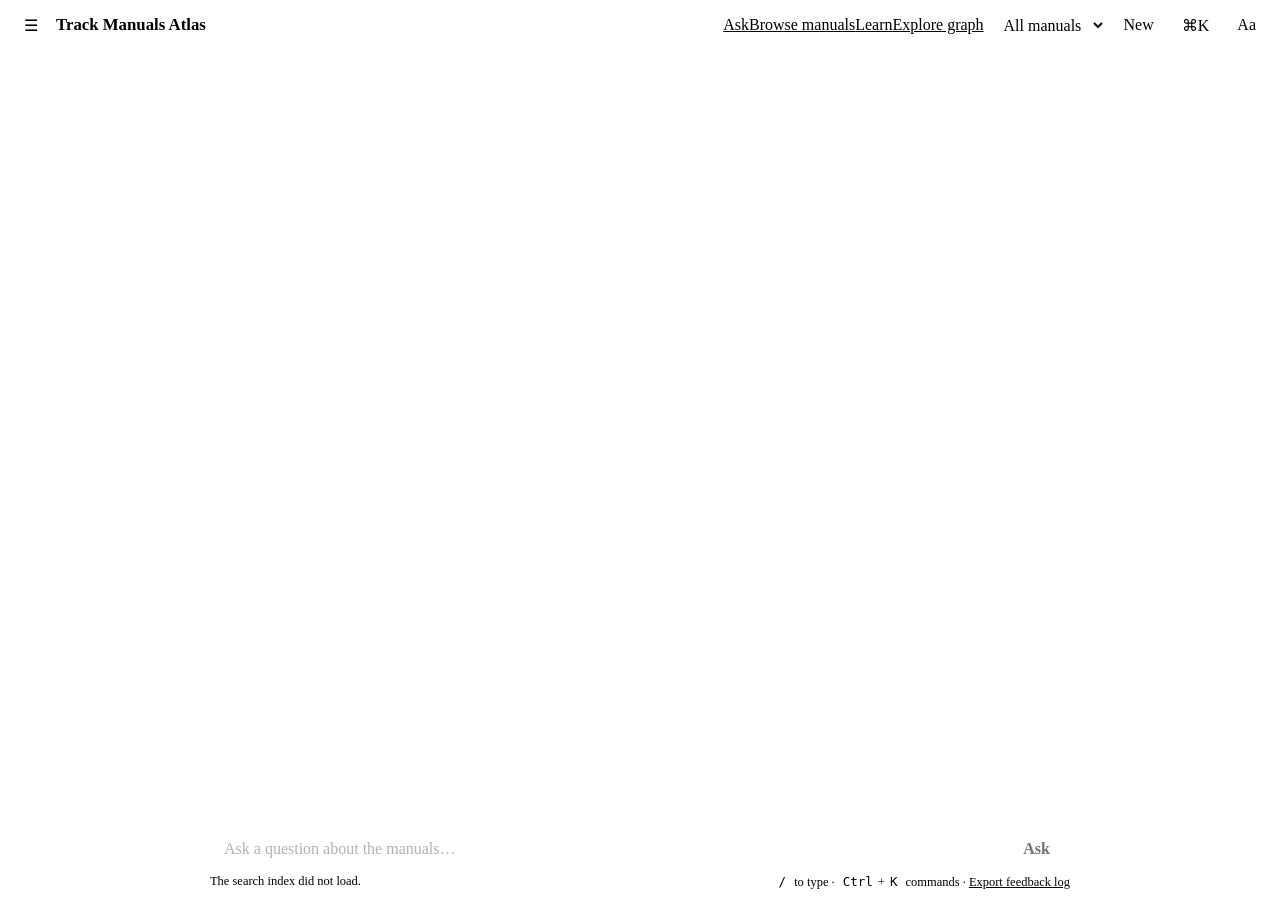
==== chat.html @ 5ba120be "Show whole tables, every case a question spans, and each case's heading in chat answers Fixes the ta" ====
<!doctype html>
<html lang="en" data-theme="light">
<head>
<meta charset="utf-8">
<meta name="viewport" content="width=device-width,initial-scale=1">
<meta name="theme-color" content="#f3f5f8">
<title>Track Manuals Atlas · Ask</title>
<link rel="stylesheet" href="./ui/themes.css">
<link rel="stylesheet" href="./ui/shell.css">
<script src="./ui/theme.js"></script>
<style>
  *{box-sizing:border-box}
  html{font-size:var(--fs)}
  body{margin:0;background:var(--bg);color:var(--ink);font:1rem/1.55 var(--font);height:100vh;height:100dvh;overflow:hidden}
  button,select,input{font:inherit;color:inherit}
  a{color:var(--accent)}
  .app{display:grid;grid-template-columns:auto minmax(0,1fr) auto;height:100%}
  /* ---- side panel: history and saved answers ---- */
  .side{width:0;overflow:hidden;background:var(--surface);border-right:1px solid var(--line);transition:width .18s}
  .side.open{width:min(300px,86vw)}
  .side .in{width:min(300px,86vw);height:100%;overflow-y:auto;padding:14px}
  .side h2{font-size:.78rem;letter-spacing:.06em;text-transform:uppercase;color:var(--muted);margin:14px 0 6px}
  .side button.item{display:block;width:100%;text-align:left;background:none;border:0;border-radius:8px;padding:6px 8px;cursor:pointer;color:var(--ink);font-size:.92rem}
  .side button.item:hover,.side button.item:focus-visible{background:var(--surface2)}
  .side .sub{display:block;color:var(--muted);font-size:.78rem}
  .side .empty{color:var(--muted);font-size:.85rem;padding:2px 8px}
  /* ---- main column ---- */
  .main{display:flex;flex-direction:column;min-width:0;height:100%}
  .top{display:flex;align-items:center;gap:8px;padding:8px 14px;background:var(--surface);border-bottom:1px solid var(--line)}
  .top h1{margin:0;font-size:1.05rem;font-weight:650;flex:1;white-space:nowrap;overflow:hidden;text-overflow:ellipsis}
  .iconbtn{border:1px solid var(--line);background:var(--surface);border-radius:10px;padding:5px 10px;cursor:pointer;min-height:34px}
  .iconbtn:hover,.iconbtn:focus-visible{border-color:var(--accent);color:var(--accent)}
  select#scope{border:1px solid var(--line);background:var(--surface);border-radius:10px;padding:5px 8px;max-width:190px;min-height:34px}
  #log{flex:1;overflow-y:auto;padding:var(--gap) 14px 20px}
  .col{max-width:860px;margin:0 auto}
  .msg{margin:var(--gap) 0;display:flex}
  .msg.user{justify-content:flex-end}
  .bubble{max-width:100%;border-radius:var(--radius);padding:calc(var(--gap) - 2px) calc(var(--gap) + 4px)}
  .user .bubble{background:var(--user);color:var(--user-ink);max-width:82%}
  .bot .bubble{background:var(--surface);border:1px solid var(--line);box-shadow:var(--shadow);width:100%}
  .answer ul{margin:.1rem 0 .3rem 1.1rem;padding:0}.answer li{margin:.35rem 0}
  mark{background:var(--mark);color:inherit;border-radius:3px;padding:0 1px}
  .meta{display:flex;flex-wrap:wrap;align-items:center;gap:8px;margin-top:6px;font-size:.88rem}
  .cite{display:inline-flex;gap:4px;align-items:center;background:var(--chip);color:var(--chip-ink);border:1px solid transparent;border-radius:999px;padding:1px 10px;cursor:pointer;text-decoration:none;font-size:.85rem}
  .cite:hover,.cite:focus-visible{border-color:var(--chip-ink)}
  .conf{display:inline-flex;align-items:center;gap:5px;color:var(--muted)}
  .dot{width:9px;height:9px;border-radius:50%;background:var(--muted);display:inline-block}
  .dot.high{background:var(--ok)}.dot.medium{background:var(--warn)}.dot.low{background:var(--bad)}
  .actions{display:flex;flex-wrap:wrap;gap:4px;margin-top:8px}
  .actions button{background:none;border:0;color:var(--muted);border-radius:8px;padding:3px 8px;cursor:pointer;font-size:.85rem}
  .actions button:hover,.actions button:focus-visible{background:var(--surface2);color:var(--ink)}
  .actions button.on{color:var(--accent)}
  .fbnote{color:var(--muted);font-size:.8rem;margin-left:4px}
  details{margin-top:8px;border-top:1px solid var(--line);padding-top:6px}
  summary{cursor:pointer;color:var(--accent);font-size:.9rem}
  .lead,.caveat{font-size:.92rem;color:var(--warn);margin-bottom:4px}
  .muted{color:var(--muted);font-size:.85rem}
  .chips{display:flex;flex-wrap:wrap;gap:6px;margin-top:8px}
  .chip{border:1px solid var(--line);background:var(--surface);color:var(--ink);border-radius:999px;padding:4px 12px;font-size:.88rem;cursor:pointer;text-align:left}
  .chip:hover,.chip:focus-visible{border-color:var(--accent);color:var(--accent)}
  .next{margin-top:8px}.next .muted{display:block;margin-bottom:2px}
  pre.full{white-space:pre-wrap;font:.82rem/1.5 ui-monospace,Menlo,Consolas,monospace;background:var(--surface2);border-radius:8px;padding:8px;max-height:280px;overflow:auto}
  table.tb{border-collapse:collapse;margin:6px 0;font-size:.88rem;display:block;overflow-x:auto;max-width:100%}
  table.tb th,table.tb td{border:1px solid var(--line);padding:3px 8px;text-align:left;vertical-align:top}
  table.tb th{background:var(--surface2)}table.tb td.hit{background:var(--chip);color:var(--chip-ink);font-weight:600}
  .vals{margin:2px 0 0 1.1rem;padding:0;font-size:.9rem}
  /* ---- empty state ---- */
  .hero{text-align:center;padding:5vh 0 10px}
  .hero h2{font-size:1.6rem;margin:0 0 6px}
  .hero p{color:var(--muted);margin:0 auto;max-width:560px}
  .cards{display:grid;grid-template-columns:repeat(auto-fit,minmax(210px,1fr));gap:10px;margin:22px 0 8px}
  .card{background:var(--surface);border:1px solid var(--line);border-radius:var(--radius);padding:12px 14px;text-align:left;cursor:pointer;box-shadow:var(--shadow)}
  .card:hover,.card:focus-visible{border-color:var(--accent)}
  .card b{display:block;margin-bottom:2px}.card span{color:var(--muted);font-size:.85rem}
  .note{color:var(--muted);font-size:.82rem;text-align:center;margin-top:16px}
  /* ---- composer ---- */
  form#f{background:var(--surface);border-top:1px solid var(--line);padding:10px 14px}
  .row{max-width:860px;margin:0 auto;display:flex;gap:8px}
  input#q{flex:1;min-width:0;padding:10px 14px;border:1px solid var(--line);border-radius:12px;background:var(--bg);font-size:1rem}
  input#q:focus{outline:2px solid var(--accent);outline-offset:1px}
  button.send{border:0;background:var(--accent);color:var(--accent-ink);border-radius:12px;padding:0 20px;cursor:pointer;font-weight:600}
  button:disabled,input:disabled{opacity:.55}
  .foot{max-width:860px;margin:6px auto 0;font-size:.78rem;color:var(--muted);display:flex;justify-content:space-between;gap:8px;flex-wrap:wrap}
  .foot button{background:none;border:0;color:var(--accent);cursor:pointer;padding:0;text-decoration:underline;font-size:inherit}
  kbd{border:1px solid var(--line);border-bottom-width:2px;border-radius:5px;padding:0 5px;font-size:.78rem;background:var(--surface2)}
  /* ---- manual page viewer ---- */
  .viewer{width:0;overflow:hidden;background:var(--surface);border-left:1px solid var(--line);transition:width .18s;display:flex;flex-direction:column}
  .viewer.open{width:min(46vw,640px)}
  .viewer header{display:flex;align-items:center;gap:8px;padding:8px 12px;border-bottom:1px solid var(--line);min-width:min(46vw,640px)}
  .viewer header b{flex:1;font-size:.92rem;white-space:nowrap;overflow:hidden;text-overflow:ellipsis}
  .viewer .body{flex:1;display:flex;flex-direction:column;min-width:min(46vw,640px);overflow:auto}
  .viewer img{max-width:100%;border-bottom:1px solid var(--line)}
  ol.rel{padding-left:20px;margin:6px 0}ol.rel li{margin:6px 0}
  .viewer iframe{flex:1;min-height:360px;border:0;background:var(--surface2)}
  /* ---- popovers ---- */
  .pop{position:fixed;z-index:20;right:12px;top:52px;width:min(340px,94vw);background:var(--surface);border:1px solid var(--line);border-radius:var(--radius);box-shadow:0 10px 34px rgba(0,0,0,.28);padding:14px}
  .pop[hidden]{display:none}
  .pop h3{margin:0 0 8px;font-size:.78rem;letter-spacing:.06em;text-transform:uppercase;color:var(--muted)}
  .swatches{display:grid;grid-template-columns:repeat(3,1fr);gap:8px;margin-bottom:12px}
  .sw{border:2px solid var(--line);border-radius:10px;padding:6px;cursor:pointer;background:var(--surface);text-align:center;font-size:.74rem}
  .sw i{display:block;height:20px;border-radius:5px;margin-bottom:4px;border:1px solid rgba(128,128,128,.4)}
  .sw[aria-pressed="true"]{border-color:var(--accent)}
  .seg{display:flex;gap:6px;margin-bottom:12px;flex-wrap:wrap}
  .seg button{flex:1;border:1px solid var(--line);background:var(--surface);border-radius:8px;padding:5px 6px;cursor:pointer;min-width:60px}
  .seg button[aria-pressed="true"]{background:var(--accent);color:var(--accent-ink);border-color:var(--accent)}
  .modal{position:fixed;inset:0;z-index:30;background:rgba(0,0,0,.45);display:flex;align-items:flex-start;justify-content:center;padding-top:14vh}
  .modal[hidden]{display:none}
  .palette{width:min(560px,94vw);background:var(--surface);border:1px solid var(--line);border-radius:var(--radius);box-shadow:0 18px 50px rgba(0,0,0,.4);overflow:hidden}
  .palette input{width:100%;border:0;border-bottom:1px solid var(--line);padding:14px;background:var(--surface);font-size:1.02rem}
  .palette input:focus{outline:none}
  .palette ul{list-style:none;margin:0;padding:6px;max-height:50vh;overflow:auto}
  .palette li{padding:8px 10px;border-radius:8px;cursor:pointer;display:flex;justify-content:space-between;gap:10px}
  .palette li[aria-selected="true"]{background:var(--accent);color:var(--accent-ink)}
  .palette li small{opacity:.75}
  .toast{position:fixed;left:50%;bottom:76px;transform:translateX(-50%);background:var(--ink);color:var(--bg);padding:6px 14px;border-radius:999px;font-size:.85rem;z-index:40}
  .skip{position:absolute;left:-999px}.skip:focus{left:8px;top:8px;background:var(--surface);padding:6px 10px;z-index:50}
  @media (max-width:820px){
    .viewer.open{position:fixed;inset:0;width:100%;z-index:15}.viewer header,.viewer .body{min-width:0}
    .side.open{position:fixed;z-index:15;inset:0 auto 0 0;box-shadow:0 0 30px rgba(0,0,0,.4)}
    select#scope{max-width:120px}.hero h2{font-size:1.3rem}
  }
  @media print{.side,.top,form#f,.viewer,.actions,.next,.pop,.modal{display:none!important}body{height:auto;overflow:visible}#log{overflow:visible}.bot .bubble{box-shadow:none}}
</style>
</head>
<body>
<a class="skip" href="#q">Skip to the question box</a>
<div class="app">
  <aside class="side" id="side" aria-label="History and saved answers"><div class="in">
    <h2>Saved answers</h2><div id="savedList"></div>
    <h2>Recent questions</h2><div id="historyList"></div>
    <p class="note" style="text-align:left"><button type="button" class="item" id="clearHistory" style="color:var(--muted)">Clear history</button></p>
  </div></aside>

  <section class="main">
    <header class="top">
      <button class="iconbtn" id="sideBtn" title="History and saved answers" aria-label="History and saved answers" aria-expanded="false">☰</button>
      <h1>Track Manuals Atlas</h1>
      <nav class="tabs" aria-label="Pages"><a href="chat.html" aria-current="page">Ask</a><a href="browse.html">Browse manuals</a><a href="learn.html">Learn</a><a href="index.html">Explore graph</a></nav>
      <label class="muted" for="scope" style="display:none">Search in</label>
      <select id="scope" aria-label="Search in"><option value="">All manuals</option></select>
      <select id="chapter" aria-label="Chapter" hidden><option value="">All chapters</option></select>
      <button class="iconbtn" id="newchat" title="Start a new conversation">New</button>
      <button class="iconbtn" id="paletteBtn" title="Command palette (Ctrl+K)" aria-label="Command palette">⌘K</button>
      <button class="iconbtn" id="settingsBtn" title="Appearance" aria-label="Appearance and reading settings" aria-expanded="false">Aa</button>
    </header>
    <div id="log" aria-live="polite"><div class="col" id="thread"></div></div>
    <form id="f" autocomplete="off">
      <div class="row"><input id="q" type="text" placeholder="Ask a question about the manuals…" aria-label="Your question" disabled>
        <button class="send" id="go" disabled>Ask</button></div>
      <div class="foot"><span id="status">Loading the search index…</span>
        <span><kbd>/</kbd> to type · <kbd>Ctrl</kbd>+<kbd>K</kbd> commands · <button type="button" id="export">Export feedback log</button></span></div>
    </form>
  </section>

  <aside class="viewer" id="viewer" aria-label="Manual page">
    <header><b id="viewerTitle">Manual page</b><a class="iconbtn" id="viewerContext" style="text-decoration:none">Read in context</a><a class="iconbtn" id="viewerOpen" target="_blank" rel="noopener" style="text-decoration:none">Open ↗</a><button class="iconbtn" id="viewerClose" aria-label="Close the page viewer">✕</button></header>
    <div class="body"><img id="viewerImg" alt="" hidden><iframe id="viewerFrame" title="Manual page"></iframe></div>
  </aside>
</div>

<div class="pop" id="settings" hidden role="dialog" aria-label="Appearance">
  <h3>Theme</h3><div class="swatches" id="swatches"></div>
  <h3>Text size</h3><div class="seg" id="sizeSeg"><button data-v="s">Small</button><button data-v="m">Normal</button><button data-v="l">Large</button><button data-v="xl">Extra</button></div>
  <h3>Spacing</h3><div class="seg" id="densitySeg"><button data-v="comfortable">Comfortable</button><button data-v="compact">Compact</button></div>
  <h3>Reading font</h3><div class="seg" id="fontSeg"><button data-v="system">Standard</button><button data-v="readable">Easy to read</button><button data-v="serif">Serif</button><button data-v="mono">Mono</button></div>
  <button class="iconbtn" id="resetUi">Reset appearance</button>
</div>
<div class="modal" id="paletteModal" hidden><div class="palette" role="dialog" aria-label="Command palette">
  <input id="paletteInput" type="text" placeholder="Type a command, a manual, or a paragraph such as “IRPWM 429”…" aria-label="Command">
  <ul id="paletteList" role="listbox"></ul></div></div>

<script src="./lib/rdso_search.js"></script>
<script src="./data/search/search_index.js"></script>
<script src="./data/search/clause_extras.js"></script>
<script src="./data/search/crossrefs.js"></script>
<script src="./data/search/tables.js"></script>
<script src="./data/search/editions.js"></script>
<script src="./data/search/drawing_cites.js"></script>
<script src="./data/search/entities.js"></script>
<script src="./lib/rdso_entities.js"></script>
<script src="./lib/rdso_graphq.js"></script>
<script src="./lib/rdso_chat.js"></script>
<script>
(function () {
  'use strict';
  var PDF = { IRPWM: 'manuals/IRPWM 2024 Corrected Up To ACS - 14 (29-07-2026)-1.pdf', TMM: 'manuals/INDIAN RAILWAYS TRACK MACHINE MANUAL (INCORPORATED UPTO ACS 10)_FINAL.pdf',
              STMM: 'manuals/STMM-date  27.05.24.pdf', USFD: 'manuals/usfd_new 24-2-26.pdf', AT_WELD: 'manuals/ATWeld_Manual-2022.pdf',
              FBW: 'manuals/FBW Manual-Reprint 2022- Incorporated up to CS5.pdf' };
  var TOPICS = [
    { t: 'Track maintenance', d: 'Inspection, tamping, renewals', q: 'How often should the track be inspected by the PWI?' },
    { t: 'Rail welding', d: 'Thermit and flash butt', q: 'What is the procedure for welding a rail joint by thermit?' },
    { t: 'Curves and turnouts', d: 'Versine, cant, points and crossings', q: 'How to measure versine on a curve?' },
    { t: 'Track machines', d: 'Tamping, grinding, cleaning', q: 'What is the speed of utility track vehicle?' },
    { t: 'Ultrasonic testing', d: 'USFD of rails and welds', q: 'How to calibrate an ultrasonic probe?' },
    { t: 'Level crossings', d: 'Gateman duties, whistle boards', q: 'What should the gateman do at a level crossing?' }
  ];
  var STOPW = /^(the|and|for|are|was|what|how|does|with|that|this|from|should|shall|when|which|who|can|you|your|about|tell|give|show|please)$/i;
  var KEY_FB = 'rdso_feedback_v1', KEY_HIST = 'rdso_chat_history_v1', KEY_SAVED = 'rdso_chat_saved_v1';
  var $ = function (id) { return document.getElementById(id); };
  var thread = $('thread'), log = $('log'), input = $('q'), go = $('go'), statusEl = $('status');
  var chat, lastQuestion = '', empty = null;

  function store(key, fallback) { try { return JSON.parse(localStorage.getItem(key) || 'null') || fallback; } catch (e) { return fallback; } }
  function save(key, v) { try { localStorage.setItem(key, JSON.stringify(v)); } catch (e) { /* storage unavailable */ } }
  var feedback = {
    read: function () { return store(KEY_FB, []); },
    log: function (e) { var r = this.read(); r.push(Object.assign({ ts: new Date().toISOString(), via: 'chat' }, e)); save(KEY_FB, r.slice(-500)); },
    exportJsonl: function () { return this.read().map(function (r) { return JSON.stringify(r); }).join('\n') + '\n'; }
  };
  window.rdsoFeedback = feedback;

  function esc(s) { return String(s == null ? '' : s).replace(/[&<>"']/g, function (c) { return { '&': '&amp;', '<': '&lt;', '>': '&gt;', '"': '&quot;', "'": '&#39;' }[c]; }); }
  function safeName(id) { return 'ev_clause_' + String(id).replace(/[^A-Za-z0-9_.-]/g, '_'); }
  function pdfUrl(c) { return encodeURI(PDF[c.alias] || '') + '#page=' + (c.page || 1); }
  function toast(msg) { var t = document.createElement('div'); t.className = 'toast'; t.textContent = msg; document.body.appendChild(t); setTimeout(function () { t.remove(); }, 1800); }

  /* highlight the question's own words inside an answer sentence (escape first, then wrap whole words; words are letters/digits only) */
  function hl(text, query) {
    var words = (String(query).toLowerCase().match(/[a-z0-9]{4,}/g) || []).filter(function (w) { return !STOPW.test(w); });
    var out = esc(text);
    if (!words.length) return out;
    var re = new RegExp('\\b((?:' + words.filter(function (w, i, a) { return a.indexOf(w) === i; }).join('|') + ')(?:s|es|ed|ing|ly)?)\\b', 'gi');
    return out.replace(re, '<mark>$1</mark>');
  }
  function citeBtn(c, label) { return '<button type="button" class="cite" data-open="' + esc(JSON.stringify({ alias: c.alias, page: c.page, label: c.label, clause: c.clause })) + '" title="Show this page of the manual">📄 ' + esc(label || (c.label + ' · p.' + c.page)) + '</button>'; }
  function chip(text, ask) { return '<button type="button" class="chip" data-ask="' + esc(ask || text) + '">' + esc(text) + '</button>'; }
  var CONF = { high: ['Strong match', 'high'], medium: ['Likely match', 'medium'], low: ['Not sure', 'low'] };

  function plainAnswer(r, q) {
    var lines = [q, ''].concat((r.table ? r.table.rows.map(function (w) { return r.table.columns.map(function (c, i) { return c + ': ' + w.cells[i]; }).join('; '); }) : r.points.map(function (p) { return '• ' + p.text; })));
    lines.push('', 'Source: ' + r.primary.label + ', page ' + r.primary.page + ' (' + ((window.RDSOChat.MANUALS[r.primary.alias]) || r.primary.alias) + ')');
    return lines.join('\n');
  }

  function render(r, q) {
    var h = '';
    if (r.kind === 'answer') {
      var cf = CONF[r.confidence] || CONF.medium;
      h += '<div class="answer">';
      if (r.lead) h += '<div class="lead">' + esc(r.lead) + '</div>';
      if (r.interpreted) h += '<div class="muted">Understood as: ' + esc(r.interpreted) + '</div>';
      if (r.table) {
        var T = r.table;
        if (T.context) h += '<div class="muted">' + esc(T.context) + '</div>';
        h += '<table class="tb"><thead><tr>' + T.columns.map(function (c) { return '<th>' + esc(c) + '</th>'; }).join('') + '</tr></thead><tbody>' +
             T.rows.map(function (row) { return '<tr>' + row.cells.map(function (c, i) { return '<td' + (row.hit[i] ? ' class="hit"' : '') + '>' + esc(c) + '</td>'; }).join('') + '</tr>'; }).join('') + '</tbody></table>';
        if (T.truncatedColumns) h += '<div class="muted">Only the matching columns are shown.</div>';
      } else {
        h += '<ul>' + r.points.map(function (p) { return '<li>' + hl(p.text, q) + '</li>'; }).join('') + '</ul>';
      }
      (r.ownedTables || []).forEach(function (O) {
        h += '<div class="muted" style="margin-top:6px">Table in this paragraph (page ' + esc(O.page) + ')' + (O.context ? ': <b>' + esc(O.context) + '</b>' : '') + '</div><table class="tb"><thead><tr>' + O.columns.map(function (c) { return '<th>' + esc(c) + '</th>'; }).join('') + '</tr></thead><tbody>' +
             O.rows.map(function (row) { return '<tr>' + row.cells.map(function (c, i) { return '<td' + (row.hit[i] ? ' class="hit"' : '') + '>' + esc(c) + '</td>'; }).join('') + '</tr>'; }).join('') + '</tbody></table>';
      });
      if (r.edition) h += '<div class="muted" id="edition" style="margin-top:6px">From: ' + esc(r.edition) + (r.amendments && r.amendments.length ? ' · this paragraph carries correction-slip marks ' + esc(r.amendments.join(', ')) + ' (amended text)' : '') + '</div>';
      h += '<div class="meta">' + citeBtn(r.primary) + '<span class="conf"><span class="dot ' + cf[1] + '"></span>' + cf[0] + '</span></div>';
      h += '<div class="actions"><button type="button" data-act="copy">Copy</button><button type="button" data-act="save">☆ Save</button>' +
           '<button type="button" data-fb="up" title="Helpful">👍</button><button type="button" data-fb="down" title="Not helpful">👎</button><span class="fbnote"></span></div>';
      var more = '';
      if (r.values && r.values.length) more += '<div class="muted">Values in those sentences (machine-extracted)</div><ul class="vals">' + r.values.map(function (v) { return '<li>' + (v.quantity ? '<b>' + esc(v.quantity) + '</b>: ' : '') + esc(v.text) + '</li>'; }).join('') + '</ul>';
      if (r.alsoSee && r.alsoSee.length) more += '<div class="muted" style="margin-top:6px">Also relevant</div><ul>' + r.alsoSee.map(function (p) { return '<li>' + hl(p.text, q) + ' ' + citeBtn(p.cite) + '</li>'; }).join('') + '</ul>';
      if (r.subparas && r.subparas.length) more += '<div class="muted" style="margin-top:6px">This paragraph continues in its sub-paragraphs</div><div class="chips">' + r.subparas.map(function (s) { return chip(s.para, 'What does ' + r.primary.alias + ' Para ' + s.para + ' say?'); }).join('') + '</div>';
      if (r.drawings && r.drawings.length) more += '<div class="muted" style="margin-top:6px">Drawings cited here that are in this collection: ' + r.drawings.map(function (d) { return '<a href="' + esc(encodeURI(d.file)) + '" target="_blank" rel="noopener">T-' + esc(d.number) + '</a>'; }).join(' ') + '</div>';
      if (r.caveat) more += '<div class="caveat" style="margin-top:6px">' + esc(r.caveat) + '</div>';
      if (r.table) more += '<div class="muted" style="margin-top:6px">Whole table (' + r.table.totalRows + ' rows' + (r.table.totalRows > 60 ? ', first 60' : '') + ')</div><table class="tb"><thead><tr>' + r.table.full.columns.map(function (c) { return '<th>' + esc(c) + '</th>'; }).join('') + '</tr></thead><tbody>' +
        r.table.full.rows.map(function (row) { return '<tr>' + row.map(function (c) { return '<td>' + esc(c) + '</td>'; }).join('') + '</tr>'; }).join('') + '</tbody></table>';
      more += '<div class="muted" style="margin-top:6px">Full paragraph, ' + esc(r.primary.label) + '</div><pre class="full">' + esc(r.primary.text.slice(0, 3000)) + (r.primary.text.length > 3000 ? '\n…' : '') + '</pre>';
      h += '<details><summary>Details</summary>' + more + '</details>';
      if (r.followups && r.followups.length) h += '<div class="next"><span class="muted">Ask next</span><div class="chips">' + r.followups.map(function (f) { return chip(f); }).join('') + '</div></div>';
      h += '</div>';
    } else if (r.kind === 'clarify') {
      h += esc(r.text) + '<div class="chips">' + r.options.map(function (o) { return chip(o.name + ' — ' + o.label + ': ' + o.title.slice(0, 50), o.ask); }).join('') + '</div>';
    } else if (r.kind === 'no_evidence') {
      h += '<div>' + esc(r.text) + '</div>';
      if (r.nearest && r.nearest.length) h += '<div class="muted" style="margin-top:6px">Closest topics in the manuals</div><div class="chips">' + r.nearest.map(function (n) { return chip(n.label + ' — ' + n.title.slice(0, 50), 'What does ' + n.alias + ' Para ' + n.para + ' say?'); }).join('') + '</div>';
      h += '<div class="actions"><button type="button" data-fb="down" title="Report this question">👎 Report</button><span class="fbnote"></span></div>';
    } else if (r.kind === 'relation') {
      h += '<div class="answer"><div class="lead">' + esc(r.text) + '</div>';
      if (r.rows && r.rows.length) {
        h += '<ol class="rel">' + r.rows.map(function (x) {
          if (r.mode === 'path') return '<li>' + citeBtn(x.from, x.from.label) + ' → ' + citeBtn(x.to, x.to.label) + '<div class="muted">' + (x.back ? 'Printed as a “Back to” note in ' + esc(x.at.label) + ': ' : 'In ' + esc(x.at.label) + ': ') + '“' + esc(x.quote) + '”</div></li>';
          if (r.mode === 'mentions') return '<li><b>' + esc(x.raw) + '</b> <span class="muted">(' + esc(x.kindName) + (x.status === 'RESOLVED' ? ', page ' + esc(x.page || '?') : x.page ? ', shown as a picture on page ' + esc(x.page) : ', not located') + ')</span>' + (x.quote ? '<div class="muted">“' + esc(x.quote) + '”</div>' : '') + '</li>';
          if (r.mode === 'drawing' || r.mode === 'concept') return '<li>' + citeBtn(x.cite, x.cite.label + ' · p.' + x.cite.page) + ' <b>' + esc(x.raw) + '</b><div class="muted">“' + esc(x.quote) + '”</div></li>';
          return '<li>' + (x.depth > 1 ? '<span class="muted">via ' + esc(x.via.label) + ' → </span>' : '') + citeBtn(x.cite, x.cite.label + ' · p.' + x.cite.page) + '<div class="muted">' + (x.back ? 'Printed as a “Back to” note in ' + esc(x.at.label) + ': ' : 'In ' + esc(x.at.label) + ': ') + '“' + esc(x.quote) + '”</div></li>';
        }).join('') + '</ol>';
        if (r.total > r.shown) h += '<div class="muted">Showing ' + r.shown + ' of ' + r.total + '.</div>';
      }
      h += '<div class="muted" style="margin-top:6px">' + esc(r.note || 'Links are the manuals’ own cross-references; nothing is inferred.') + '</div></div>';
    } else if (r.kind === 'more') {
      h += '<pre class="full" style="max-height:none">' + esc(r.text.slice(0, 6000)) + '</pre><div class="meta">' + citeBtn(r.primary) + '</div>';
    } else if (r.kind === 'source') {
      h += esc(r.text) + '<div class="meta">' + citeBtn(r.primary) + '</div>';
    } else if (r.kind === 'related_list') {
      h += esc(r.text) + '<div class="chips">' + r.related.map(function (n) { return chip(n.label + ' — ' + n.title.slice(0, 50), 'What does ' + n.alias + ' Para ' + n.para + ' say?'); }).join('') + '</div>';
    } else {
      h += esc(r.text || '');
      if (r.examples) h += '<div class="chips">' + r.examples.map(function (e) { return chip(e); }).join('') + '</div>';
    }
    return h;
  }

  function add(role, html) {
    var d = document.createElement('div'); d.className = 'msg ' + role;
    d.innerHTML = '<div class="bubble">' + html + '</div>';
    thread.appendChild(d); log.scrollTop = log.scrollHeight; return d;
  }

  /* ---- history and saved answers ---- */
  function remember(q, r) {
    var h = store(KEY_HIST, []).filter(function (x) { return x.q !== q; });
    h.unshift({ q: q, t: Date.now(), clause: r.primary ? r.primary.label : '' }); save(KEY_HIST, h.slice(0, 40)); drawSide();
  }
  function drawSide() {
    var saved = store(KEY_SAVED, []), hist = store(KEY_HIST, []);
    $('savedList').innerHTML = saved.length ? saved.map(function (s, i) { return '<button class="item" data-saved="' + i + '">' + esc(s.q) + '<span class="sub">' + esc(s.label) + ' · p.' + esc(s.page) + '</span></button>'; }).join('') : '<div class="empty">Nothing saved yet. Use ☆ Save under an answer.</div>';
    $('historyList').innerHTML = hist.length ? hist.map(function (x) { return '<button class="item" data-hist="' + esc(x.q) + '">' + esc(x.q) + (x.clause ? '<span class="sub">' + esc(x.clause) + '</span>' : '') + '</button>'; }).join('') : '<div class="empty">Your questions appear here (kept on this computer only).</div>';
  }

  /* ---- ask ---- */
  function showEmpty() {
    thread.innerHTML = '';
    empty = document.createElement('div');
    empty.innerHTML = '<div class="hero"><h2>Ask the manuals</h2><p>Answers come only from six railway manuals, with the paragraph and page for every statement. Nothing leaves this computer.</p></div>' +
      '<div class="cards">' + TOPICS.map(function (t) { return '<button class="card" data-ask="' + esc(t.q) + '"><b>' + esc(t.t) + '</b><span>' + esc(t.d) + '</span></button>'; }).join('') + '</div>' +
      '<p class="note">It does not calculate, and says so when the manuals do not answer. Press <kbd>Ctrl</kbd>+<kbd>K</kbd> for commands, or try “IRPWM 429”.</p>';
    thread.appendChild(empty);
  }
  function ask(text) {
    text = String(text || '').trim();
    if (!text || !chat) return;
    if (empty) { empty.remove(); empty = null; }
    lastQuestion = text;
    add('user', esc(text));
    var r = chat.ask(text);
    var node = add('bot', render(r, text));
    node.dataset.query = text; node.dataset.clause = r.primary ? r.primary.clause : '';
    node._reply = r;
    feedback.log({ type: 'query', query: text, status: r.kind === 'answer' ? 'answer' : r.kind, scope: chat.getScope(), coverage: r.coverage == null ? null : +r.coverage.toFixed(3),
                   clause: r.primary ? r.primary.clause : null, shown: r.primary ? [r.primary.clause].concat((r.related || []).map(function (x) { return x.clause; })) : [] });
    if (r.kind === 'answer' || r.kind === 'no_evidence') remember(text, r);
    log.scrollTop = log.scrollHeight;
  }

  /* ---- viewer ---- */
  function openViewer(c) {
    var v = $('viewer'); v.classList.add('open');
    $('viewerTitle').textContent = c.label + ' · page ' + c.page;
    $('viewerContext').href = c.clause ? 'browse.html#' + encodeURIComponent(c.clause) : 'browse.html';
    var url = pdfUrl(c); $('viewerFrame').src = url; $('viewerOpen').href = url;
    var img = $('viewerImg'); img.hidden = true; img.onload = function () { img.hidden = false; }; img.onerror = function () { img.hidden = true; };
    img.src = 'artifacts/evidence/' + safeName(c.clause) + '.png';
  }
  function closeViewer() { $('viewer').classList.remove('open'); $('viewerFrame').src = 'about:blank'; }

  /* ---- settings ---- */
  function drawSettings() {
    var p = window.RDSOTheme.read();
    $('swatches').innerHTML = window.RDSOTheme.THEMES.map(function (t) {
      return '<button class="sw" data-theme="' + t.id + '" aria-pressed="' + (p.theme === t.id) + '"><i style="background:linear-gradient(90deg,' + t.swatch[0] + ' 0 50%,' + t.swatch[2] + ' 50% 100%)"></i>' + esc(t.name) + '</button>';
    }).join('');
    [['sizeSeg', 'size'], ['densitySeg', 'density'], ['fontSeg', 'font']].forEach(function (x) {
      $(x[0]).querySelectorAll('button').forEach(function (b) { b.setAttribute('aria-pressed', String(p[x[1]] === b.dataset.v)); });
    });
  }
  function togglePop(id, btn, force) {
    var el = $(id), show = force == null ? el.hidden : force;
    el.hidden = !show; if (btn) $(btn).setAttribute('aria-expanded', String(show)); if (show && id === 'settings') drawSettings();
  }

  /* ---- command palette ---- */
  var cmds = [];
  function buildCommands(filter) {
    var f = String(filter || '').trim(), list = [];
    var m = /^([A-Za-z_]+)\s*(?:para(?:graph)?\s*)?(\d+(?:\.\d+)*)$/i.exec(f);
    if (m && window.RDSOChat.MANUALS[m[1].toUpperCase()]) list.push({ n: 'Show ' + m[1].toUpperCase() + ' Para ' + m[2], k: 'paragraph', run: function () { ask('What does Para ' + m[2] + ' of ' + m[1].toUpperCase() + ' say?'); } });
    list.push({ n: 'New conversation', k: 'chat', run: newChat });
    list.push({ n: 'Search in all manuals', k: 'scope', run: function () { setScope(''); } });
    Object.keys(window.RDSOChat.MANUALS).forEach(function (a) { list.push({ n: 'Search only in ' + a + ' — ' + window.RDSOChat.MANUALS[a], k: 'scope', run: function () { setScope(a); } }); });
    window.RDSOTheme.THEMES.forEach(function (t) { list.push({ n: 'Theme: ' + t.name, k: 'appearance', run: function () { window.RDSOTheme.set('theme', t.id); } }); });
    list.push({ n: 'Larger text', k: 'appearance', run: function () { var o = ['s', 'm', 'l', 'xl'], c = o.indexOf(window.RDSOTheme.read().size); window.RDSOTheme.set('size', o[Math.min(3, c + 1)]); } });
    list.push({ n: 'Smaller text', k: 'appearance', run: function () { var o = ['s', 'm', 'l', 'xl'], c = o.indexOf(window.RDSOTheme.read().size); window.RDSOTheme.set('size', o[Math.max(0, c - 1)]); } });
    list.push({ n: 'Print this conversation', k: 'chat', run: function () { window.print(); } });
    list.push({ n: 'Show saved answers and history', k: 'panel', run: function () { toggleSide(true); } });
    var q = f.toLowerCase();
    return list.filter(function (c) { return !q || c.n.toLowerCase().indexOf(q) >= 0 || c.k.indexOf(q) >= 0; }).slice(0, 9);
  }
  var sel = 0;
  function drawPalette() {
    cmds = buildCommands($('paletteInput').value); sel = Math.min(sel, Math.max(0, cmds.length - 1));
    $('paletteList').innerHTML = cmds.map(function (c, i) { return '<li role="option" data-i="' + i + '" aria-selected="' + (i === sel) + '">' + esc(c.n) + '<small>' + esc(c.k) + '</small></li>'; }).join('') || '<li>No match. Press Enter to ask this as a question.</li>';
  }
  function openPalette() { $('paletteModal').hidden = false; $('paletteInput').value = ''; sel = 0; drawPalette(); $('paletteInput').focus(); }
  function closePalette() { $('paletteModal').hidden = true; input.focus(); }
  function runCommand(i) { var c = cmds[i]; var typed = $('paletteInput').value; closePalette(); if (c) c.run(); else if (typed.trim()) ask(typed); }

  function fillChapters(a) {
    var sel = $('chapter'), seen = {}, rows = [];
    window.RDSO_SEARCH_INDEX.docs.forEach(function (d) {
      var m = /^CLAUSE:([^:]+):CH_(\d+):/.exec(d.clause || ''); if (!m || m[1] !== a || d.kind || seen[m[2]]) return; seen[m[2]] = 1;
      rows.push([parseInt(m[2], 10), String(d.chapter || '').replace(/^Chapter\s+\d+\s*[—-]\s*/, '')]);
    });
    rows.sort(function (x, y) { return x[0] - y[0]; });
    sel.innerHTML = '<option value="">All chapters</option>' + rows.map(function (r) { return '<option value="' + r[0] + '">Ch. ' + r[0] + ' ' + esc(r[1].slice(0, 40)) + '</option>'; }).join('');
    sel.hidden = !a || !rows.length;
  }
  function setScope(a, chapter) {
    $('scope').value = a; fillChapters(a); $('chapter').value = chapter || '';
    chat.setScope(a, chapter);
    toast(a ? 'Searching only in ' + a + (chapter ? ', chapter ' + chapter : '') : 'Searching all manuals');
  }
  function newChat() { chat.reset(); showEmpty(); input.focus(); }
  function toggleSide(force) { var s = $('side'), open = force == null ? !s.classList.contains('open') : force; s.classList.toggle('open', open); $('sideBtn').setAttribute('aria-expanded', String(open)); }

  /* ---- events ---- */
  $('f').addEventListener('submit', function (e) { e.preventDefault(); var t = input.value; input.value = ''; ask(t); });
  document.addEventListener('click', function (e) {
    var t = e.target;
    var a = t.closest('[data-ask]'); if (a) { ask(a.dataset.ask); return; }
    var o = t.closest('[data-open]'); if (o) { openViewer(JSON.parse(o.dataset.open)); return; }
    var hs = t.closest('[data-hist]'); if (hs) { ask(hs.dataset.hist); if (window.innerWidth < 820) toggleSide(false); return; }
    var sv = t.closest('[data-saved]'); if (sv) { var s = store(KEY_SAVED, [])[+sv.dataset.saved]; if (s) { ask(s.q); if (window.innerWidth < 820) toggleSide(false); } return; }
    var th = t.closest('.sw'); if (th) { window.RDSOTheme.set('theme', th.dataset.theme); drawSettings(); return; }
    var seg = t.closest('.seg button'); if (seg) { window.RDSOTheme.set(seg.parentNode.id.replace('Seg', ''), seg.dataset.v); drawSettings(); return; }
    var fb = t.closest('[data-fb]');
    if (fb) {
      var m = fb.closest('.msg');
      feedback.log({ type: 'feedback', query: m.dataset.query, clause: m.dataset.clause || null, verdict: fb.dataset.fb });
      var note = m.querySelector('.fbnote'); if (note) note.textContent = fb.dataset.fb === 'up' ? 'Thanks, saved on this computer.' : 'Saved for review.';
      return;
    }
    var act = t.closest('[data-act]');
    if (act) {
      var msg = act.closest('.msg'), r = msg._reply;
      if (act.dataset.act === 'copy') {
        var text = plainAnswer(r, msg.dataset.query);
        (navigator.clipboard && navigator.clipboard.writeText ? navigator.clipboard.writeText(text) : Promise.reject()).then(function () { toast('Copied with its source'); }, function () {
          var ta = document.createElement('textarea'); ta.value = text; document.body.appendChild(ta); ta.select(); try { document.execCommand('copy'); toast('Copied with its source'); } catch (x) { toast('Copy is not available here'); } ta.remove(); });
      } else if (act.dataset.act === 'save') {
        var list = store(KEY_SAVED, []); list = list.filter(function (x) { return x.q !== msg.dataset.query; });
        list.unshift({ q: msg.dataset.query, label: r.primary.label, page: r.primary.page }); save(KEY_SAVED, list.slice(0, 50));
        act.classList.add('on'); act.textContent = '★ Saved'; drawSide(); toast('Saved to the side panel');
      }
      return;
    }
    if (!t.closest('#settings') && !t.closest('#settingsBtn')) togglePop('settings', 'settingsBtn', false);
  });
  $('sideBtn').addEventListener('click', function () { toggleSide(); });
  $('settingsBtn').addEventListener('click', function (e) { e.stopPropagation(); togglePop('settings', 'settingsBtn'); });
  $('paletteBtn').addEventListener('click', openPalette);
  $('newchat').addEventListener('click', newChat);
  $('viewerClose').addEventListener('click', closeViewer);
  $('resetUi').addEventListener('click', function () { window.RDSOTheme.reset(); drawSettings(); });
  $('scope').addEventListener('change', function () { setScope(this.value); });
  $('chapter').addEventListener('change', function () { setScope($('scope').value, this.value); });
  $('clearHistory').addEventListener('click', function () { save(KEY_HIST, []); drawSide(); });
  $('export').addEventListener('click', function () {
    var a = document.createElement('a'); a.href = URL.createObjectURL(new Blob([feedback.exportJsonl()], { type: 'application/x-ndjson' })); a.download = 'rdso_feedback.jsonl'; a.click();
  });
  $('paletteInput').addEventListener('input', function () { sel = 0; drawPalette(); });
  $('paletteInput').addEventListener('keydown', function (e) {
    if (e.key === 'ArrowDown') { sel = Math.min(cmds.length - 1, sel + 1); drawPalette(); e.preventDefault(); }
    else if (e.key === 'ArrowUp') { sel = Math.max(0, sel - 1); drawPalette(); e.preventDefault(); }
    else if (e.key === 'Enter') { runCommand(sel); e.preventDefault(); }
  });
  $('paletteList').addEventListener('click', function (e) { var li = e.target.closest('li[data-i]'); if (li) runCommand(+li.dataset.i); });
  $('paletteModal').addEventListener('click', function (e) { if (e.target === this) closePalette(); });
  document.addEventListener('keydown', function (e) {
    var typing = /^(INPUT|TEXTAREA|SELECT)$/.test((document.activeElement || {}).tagName || '');
    if ((e.ctrlKey || e.metaKey) && e.key.toLowerCase() === 'k') { e.preventDefault(); $('paletteModal').hidden ? openPalette() : closePalette(); }
    else if (e.key === 'Escape') { if (!$('paletteModal').hidden) closePalette(); else if ($('viewer').classList.contains('open')) closeViewer(); else if (!$('settings').hidden) togglePop('settings', 'settingsBtn', false); else if ($('side').classList.contains('open')) toggleSide(false); }
    else if (e.key === '/' && !typing) { e.preventDefault(); input.focus(); }
    else if (e.key === 'ArrowUp' && document.activeElement === input && !input.value && lastQuestion) { input.value = lastQuestion; e.preventDefault(); }
  });

  function start() {
    if (!window.RDSOSearch || !window.RDSO_SEARCH_INDEX || !window.RDSOChat) { statusEl.textContent = 'The search index did not load.'; return; }
    var eng = window.RDSOSearch.create(window.RDSO_SEARCH_INDEX);
    chat = window.RDSOChat.create(eng, { extras: window.RDSO_CLAUSE_EXTRAS, xrefs: window.RDSO_CROSSREFS, tables: window.RDSO_TABLES, editions: window.RDSO_EDITIONS, entities: window.RDSOEntities.create(window.RDSO_ENTITIES), graph: window.RDSOGraphQ.create({ xrefs: window.RDSO_CROSSREFS, clauseText: function (id) { return eng.clauseText(id); }, drawingCites: window.RDSO_DRAWING_CITES }) });
    window.rdsoChat = chat;
    Object.keys(window.RDSOChat.MANUALS).forEach(function (a) { var o = document.createElement('option'); o.value = a; o.textContent = a + ' — ' + window.RDSOChat.MANUALS[a]; $('scope').appendChild(o); });
    statusEl.textContent = 'Ready. Nothing leaves this computer.';
    input.disabled = go.disabled = false; input.focus();
    drawSide(); showEmpty();
    var qs = new URLSearchParams(location.search), qm = qs.get('manual'), qq = qs.get('q');
    if (qm && window.RDSOChat.MANUALS[qm]) setScope(qm, qs.get('chapter'));
    if (qq) ask(qq);
  }
  start();
})();
</script>
</body>
</html>
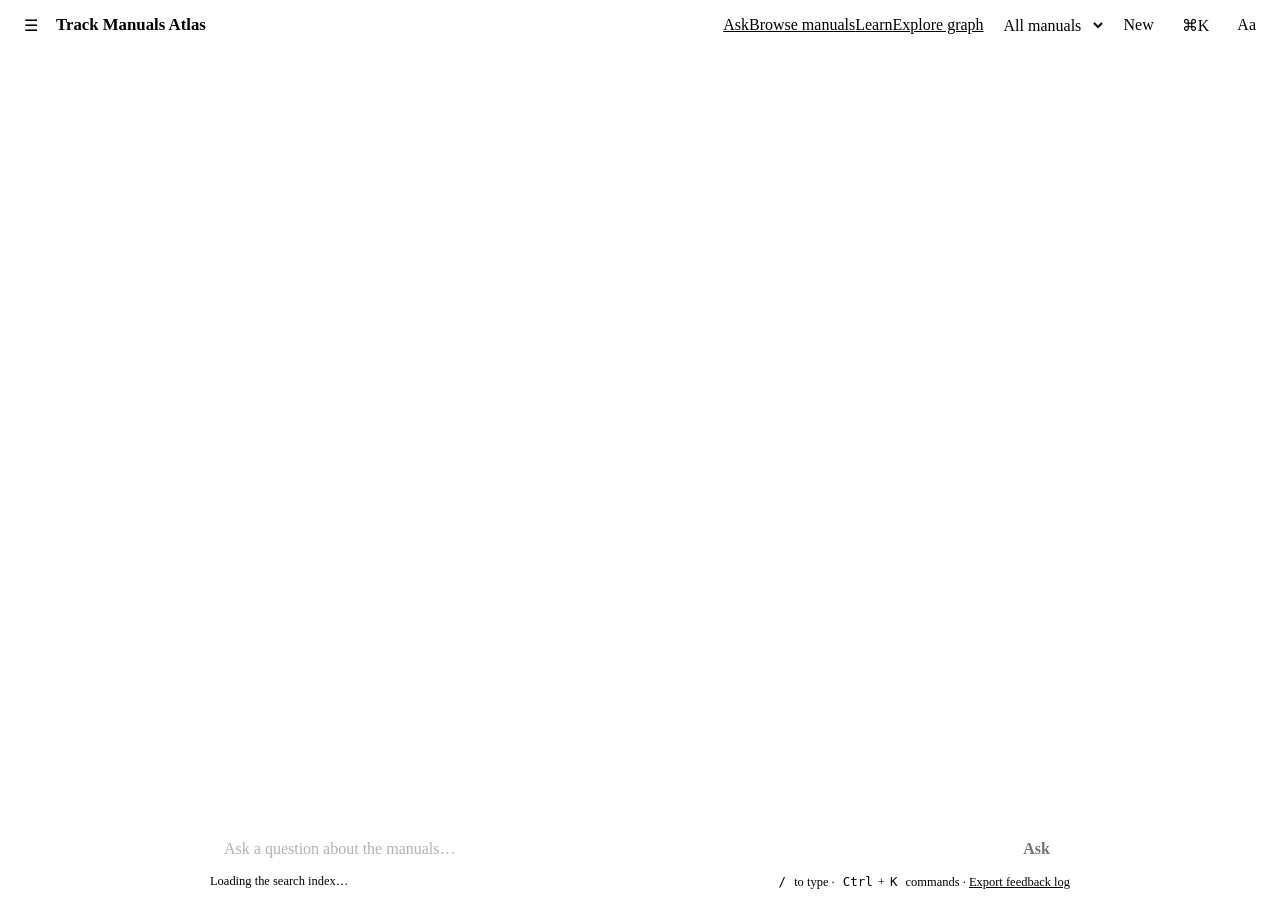
==== commit 798b3fbf: "Keep paragraphs whole past table headers and stop them at TMM annexures; show a quoted form item: R3" ====
--- a/chat.html
+++ b/chat.html
@@ -248,6 +248,9 @@
       } else {
         h += '<ul>' + r.points.map(function (p) { return '<li>' + hl(p.text, q) + '</li>'; }).join('') + '</ul>';
       }
+      (r.alsoSee || []).filter(function (p) { return p.annexure; }).forEach(function (p) {
+        h += '<div class="muted" style="margin-top:6px">The same item in ' + esc(p.cite.label) + '</div><ul><li>' + hl(p.text, q) + ' ' + citeBtn(p.cite) + '</li></ul>';
+      });
       (r.ownedTables || []).forEach(function (O) {
         h += '<div class="muted" style="margin-top:6px">Table in this paragraph (page ' + esc(O.page) + ')' + (O.context ? ': <b>' + esc(O.context) + '</b>' : '') + '</div><table class="tb"><thead><tr>' + O.columns.map(function (c) { return '<th>' + esc(c) + '</th>'; }).join('') + '</tr></thead><tbody>' +
              O.rows.map(function (row) { return '<tr>' + row.cells.map(function (c, i) { return '<td' + (row.hit[i] ? ' class="hit"' : '') + '>' + esc(c) + '</td>'; }).join('') + '</tr>'; }).join('') + '</tbody></table>';
@@ -258,7 +261,8 @@
            '<button type="button" data-fb="up" title="Helpful">👍</button><button type="button" data-fb="down" title="Not helpful">👎</button><span class="fbnote"></span></div>';
       var more = '';
       if (r.values && r.values.length) more += '<div class="muted">Values in those sentences (machine-extracted)</div><ul class="vals">' + r.values.map(function (v) { return '<li>' + (v.quantity ? '<b>' + esc(v.quantity) + '</b>: ' : '') + esc(v.text) + '</li>'; }).join('') + '</ul>';
-      if (r.alsoSee && r.alsoSee.length) more += '<div class="muted" style="margin-top:6px">Also relevant</div><ul>' + r.alsoSee.map(function (p) { return '<li>' + hl(p.text, q) + ' ' + citeBtn(p.cite) + '</li>'; }).join('') + '</ul>';
+      var also = (r.alsoSee || []).filter(function (p) { return !p.annexure; });
+      if (also.length) more += '<div class="muted" style="margin-top:6px">Also relevant</div><ul>' + also.map(function (p) { return '<li>' + hl(p.text, q) + ' ' + citeBtn(p.cite) + '</li>'; }).join('') + '</ul>';
       if (r.subparas && r.subparas.length) more += '<div class="muted" style="margin-top:6px">This paragraph continues in its sub-paragraphs</div><div class="chips">' + r.subparas.map(function (s) { return chip(s.para, 'What does ' + r.primary.alias + ' Para ' + s.para + ' say?'); }).join('') + '</div>';
       if (r.drawings && r.drawings.length) more += '<div class="muted" style="margin-top:6px">Drawings cited here that are in this collection: ' + r.drawings.map(function (d) { return '<a href="' + esc(encodeURI(d.file)) + '" target="_blank" rel="noopener">T-' + esc(d.number) + '</a>'; }).join(' ') + '</div>';
       if (r.caveat) more += '<div class="caveat" style="margin-top:6px">' + esc(r.caveat) + '</div>';
